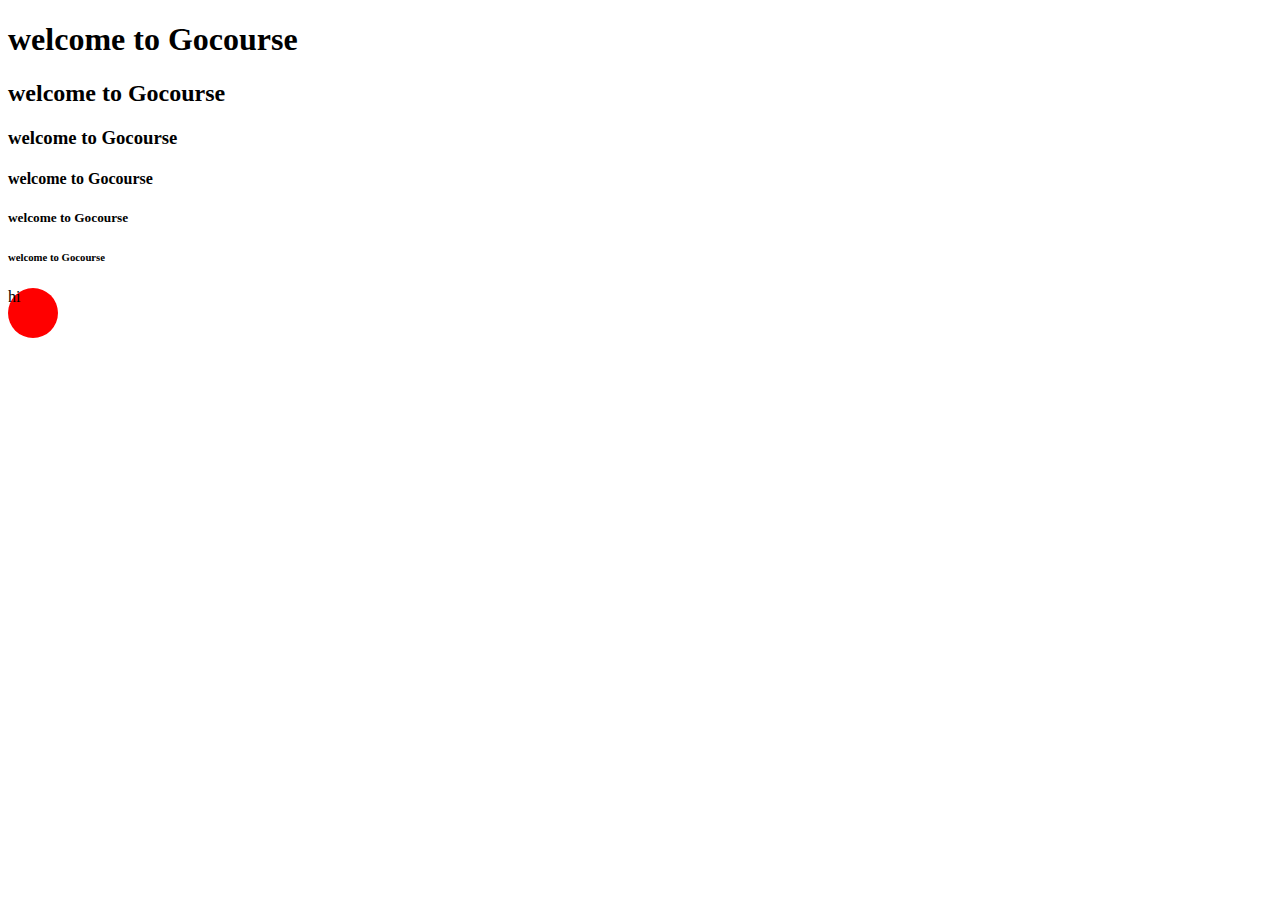
==== index.html @ 19dcf09b "basic tags" ====
<!DOCTYPE html>
<html lang="en">
<head>
    <meta charset="UTF-8">
    <meta name="viewport" content="width=device-width, initial-scale=1.0">
    <title>Document</title>
</head>
<body>
    <h1>welcome to Gocourse</h1> <!-- major heading-->
    <h2>welcome to Gocourse</h2><!-- heading-->
    <h3>welcome to Gocourse</h3><!-- sub heading-->
    <h4>welcome to Gocourse</h4><!-- normal-->
    <h5>welcome to Gocourse</h5><!-- minor heading-->
    <h6>welcome to Gocourse</h6><!-- sub -minor heading-->


    <!-- <p>Lorem ipsum dolor sit amet, consectetur adipisicing elit. Sapiente, nisi eveniet! Et amet laudantium eligendi praesentium asperiores odit illum cupiditate tempore veritatis assumenda, voluptatem labore neque repellendus impedit quaerat ducimus.</p>


    <a href="https://www.gocourse.in">click here</a>

    <a href="https://www.gocourse.in">
        <p>
            Lorem ipsum dolor sit amet consectetur adipisicing elit. Tempora nisi, vero aperiam fugiat eos non unde. Voluptatem quaerat ullam rerum deserunt eos, tempore saepe, distinctio cumque nemo labore aut tempora?
        </p>
    </a>

    <a href="#">
        <h1>hello</h1>
    </a> -->

    <style>
        img{
            height: 200px;
            width: 200px;
        }
        a{
            text-decoration: none;
            color: black;
        }
        .box{
            background-color: red;
            height: 50px;
            width: 50px;
            border-radius: 30px;
            
        }
    </style>
    <!-- <a href="https://www.gocourse.in">
        <img src="./images/web.jpg" alt="">
    </a> -->
    <a href="#">
    <div class="box">
        <p>hi</p>
    </div></a>
</body>
</html>
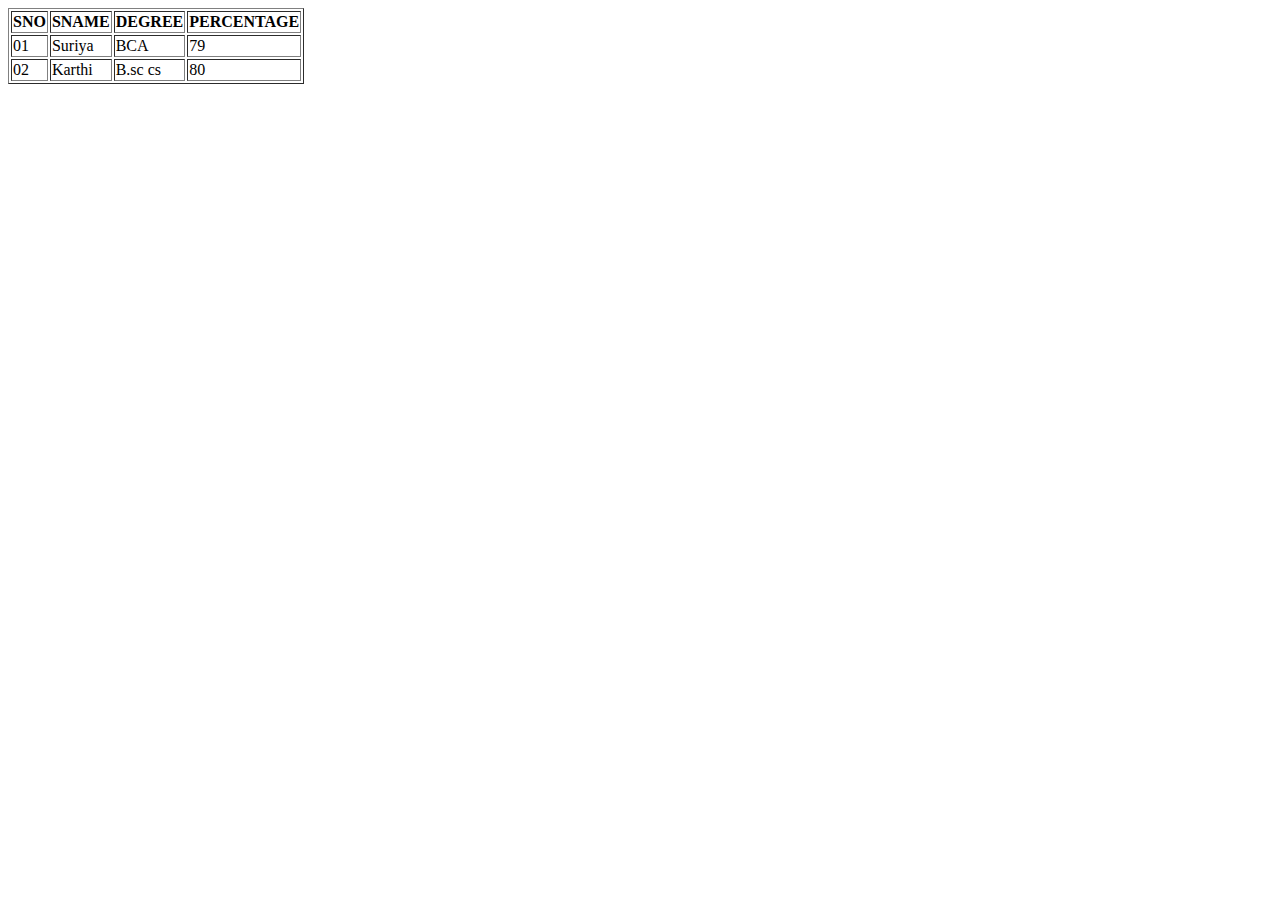
==== commit c0262316: "table" ====
--- a/index.html
+++ b/index.html
@@ -6,52 +6,29 @@
     <title>Document</title>
 </head>
 <body>
-    <h1>welcome to Gocourse</h1> <!-- major heading-->
-    <h2>welcome to Gocourse</h2><!-- heading-->
-    <h3>welcome to Gocourse</h3><!-- sub heading-->
-    <h4>welcome to Gocourse</h4><!-- normal-->
-    <h5>welcome to Gocourse</h5><!-- minor heading-->
-    <h6>welcome to Gocourse</h6><!-- sub -minor heading-->
-
-
-    <!-- <p>Lorem ipsum dolor sit amet, consectetur adipisicing elit. Sapiente, nisi eveniet! Et amet laudantium eligendi praesentium asperiores odit illum cupiditate tempore veritatis assumenda, voluptatem labore neque repellendus impedit quaerat ducimus.</p>
-
-
-    <a href="https://www.gocourse.in">click here</a>
-
-    <a href="https://www.gocourse.in">
-        <p>
-            Lorem ipsum dolor sit amet consectetur adipisicing elit. Tempora nisi, vero aperiam fugiat eos non unde. Voluptatem quaerat ullam rerum deserunt eos, tempore saepe, distinctio cumque nemo labore aut tempora?
-        </p>
-    </a>
-
-    <a href="#">
-        <h1>hello</h1>
-    </a> -->
-
-    <style>
-        img{
-            height: 200px;
-            width: 200px;
-        }
-        a{
-            text-decoration: none;
-            color: black;
-        }
-        .box{
-            background-color: red;
-            height: 50px;
-            width: 50px;
-            border-radius: 30px;
-            
-        }
-    </style>
-    <!-- <a href="https://www.gocourse.in">
-        <img src="./images/web.jpg" alt="">
-    </a> -->
-    <a href="#">
-    <div class="box">
-        <p>hi</p>
-    </div></a>
+   <table border="solid 1px">
+        <thead>
+            <tr>
+                <th>SNO</th>
+                <th>SNAME</th>
+                <th>DEGREE</th>
+                <th>PERCENTAGE</th>
+            </tr>
+        </thead>
+        <tbody>
+            <tr>
+                <td>01</td>
+                <td>Suriya</td>
+                <td>BCA</td>
+                <td>79</td>
+            </tr>
+            <tr>
+                <td>02</td>
+                <td>Karthi</td>
+                <td>B.sc cs</td>
+                <td>80</td>
+            </tr>
+        </tbody>
+   </table>
 </body>
 </html>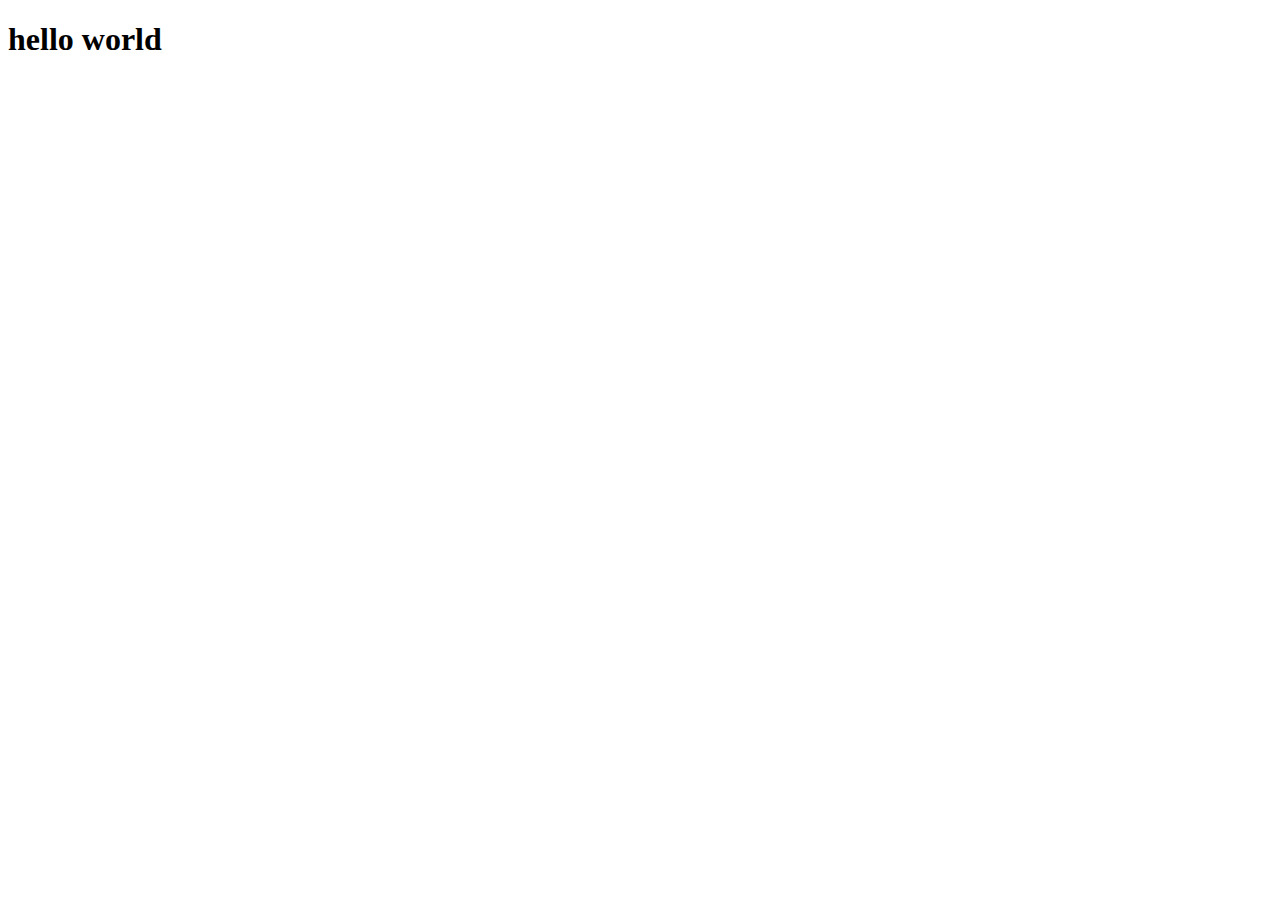
==== commit 00b31e37: "rowspan and colspan table" ====
--- a/index.html
+++ b/index.html
@@ -6,29 +6,6 @@
     <title>Document</title>
 </head>
 <body>
-   <table border="solid 1px">
-        <thead>
-            <tr>
-                <th>SNO</th>
-                <th>SNAME</th>
-                <th>DEGREE</th>
-                <th>PERCENTAGE</th>
-            </tr>
-        </thead>
-        <tbody>
-            <tr>
-                <td>01</td>
-                <td>Suriya</td>
-                <td>BCA</td>
-                <td>79</td>
-            </tr>
-            <tr>
-                <td>02</td>
-                <td>Karthi</td>
-                <td>B.sc cs</td>
-                <td>80</td>
-            </tr>
-        </tbody>
-   </table>
+   <h1>hello world</h1>
 </body>
 </html>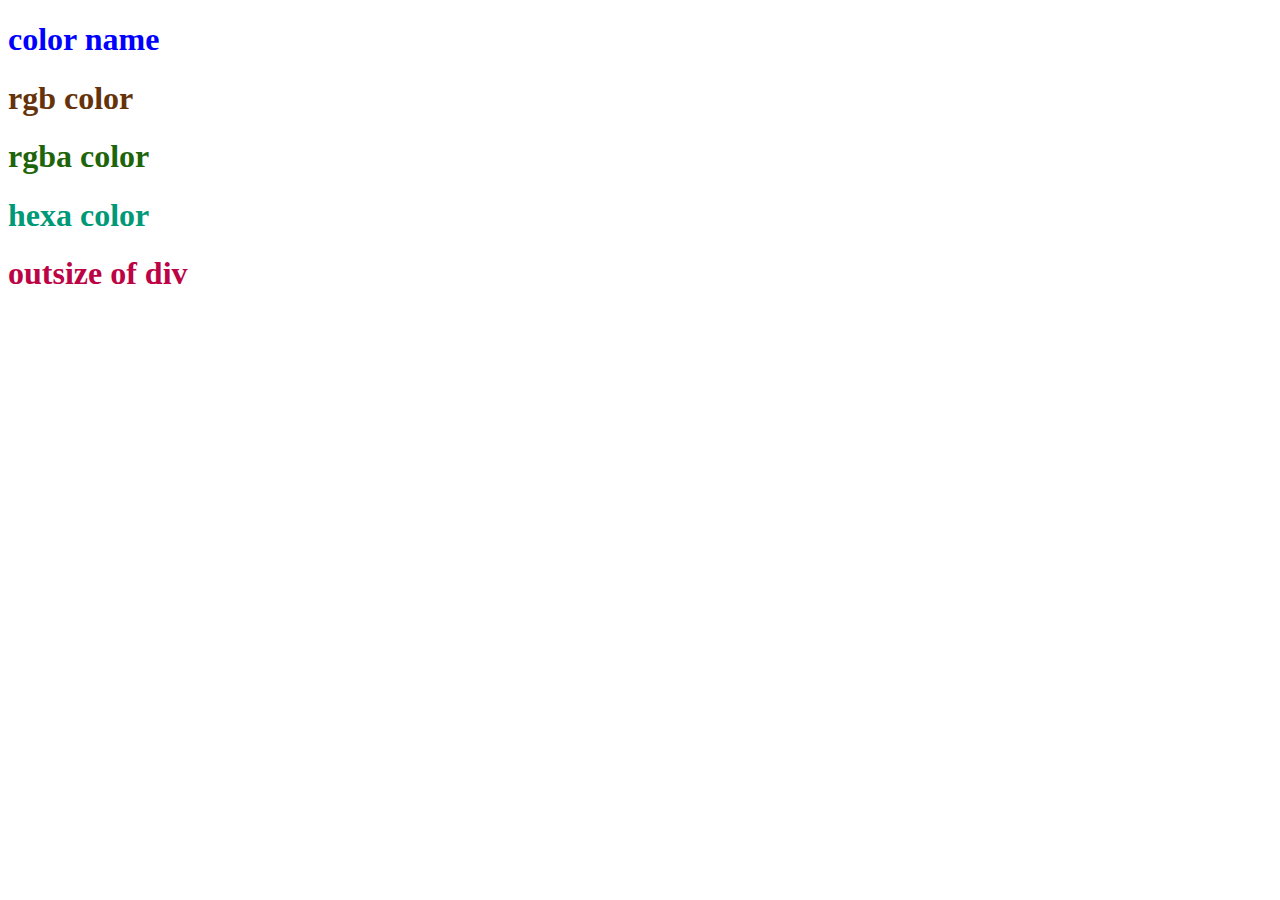
==== commit 25bf2253: "css text & background" ====
--- a/index.html
+++ b/index.html
@@ -4,8 +4,15 @@
     <meta charset="UTF-8">
     <meta name="viewport" content="width=device-width, initial-scale=1.0">
     <title>Document</title>
+    <link rel="stylesheet" href="./style.css">
 </head>
 <body>
-   <h1>hello world</h1>
+    <div class="header">
+        <h1 id="colorname">color name</h1>
+        <h1 id="rgb">rgb color</h1>
+        <h1 id="rgba">rgba color</h1>
+        <h1 id="hexa">hexa color</h1>
+    </div>
+    <h1 id="hexa">outsize of div</h1>
 </body>
 </html>--- a/style.css
+++ b/style.css
@@ -0,0 +1,15 @@
+#colorname{
+    color: blue;
+}
+#rgb{
+    color: rgb(101, 50, 10);
+}
+#rgba{
+    color: rgba(30, 100, 10, 1);
+}
+#hexa{
+    color: #bc0345;
+}
+.header #hexa{
+    color: #097;
+}